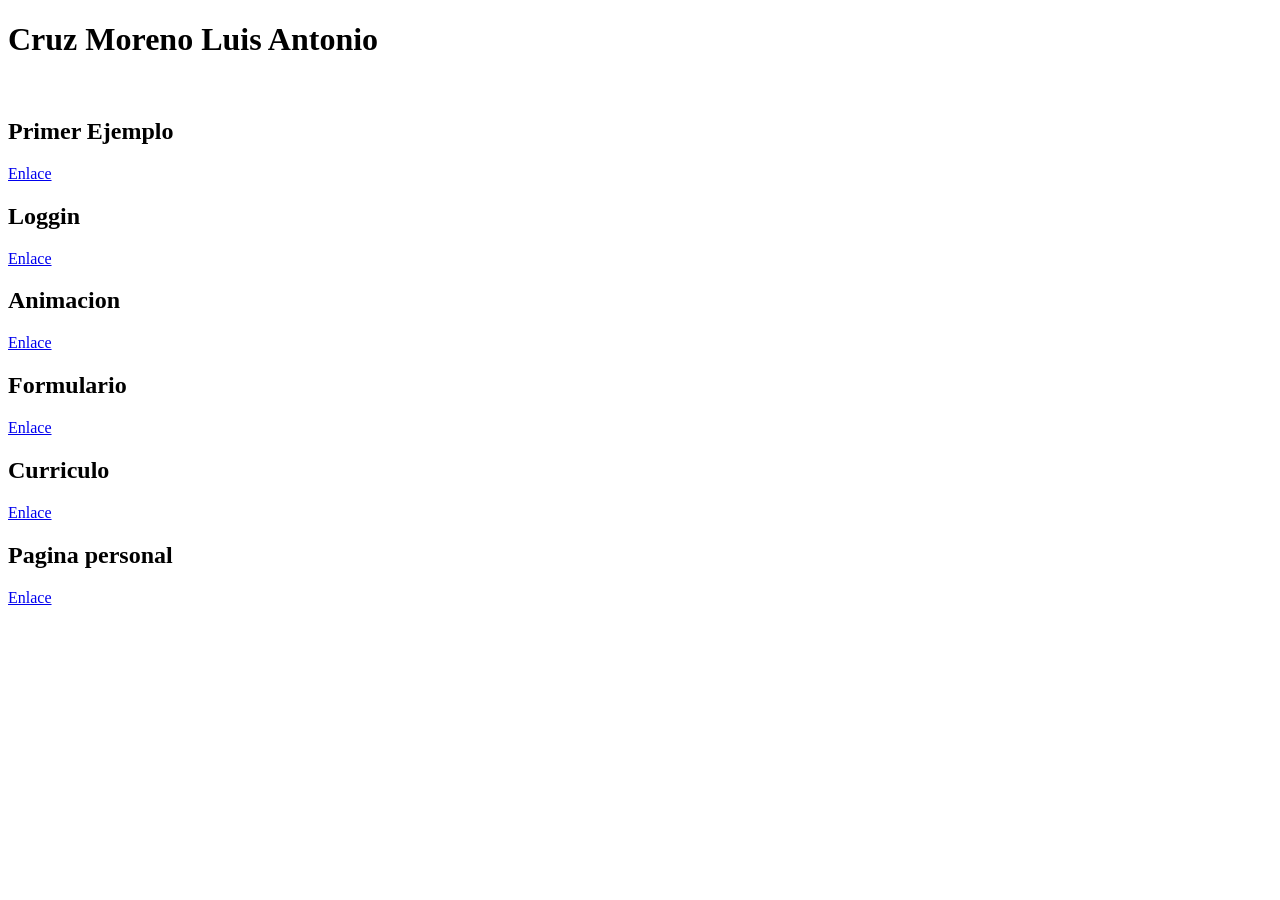
==== index.html @ 64045efc "pagina" ====
<!DOCTYPE html>
<html lang="en">
<head>
    <meta charset="UTF-8">
    <meta http-equiv="X-UA-Compatible" content="IE=edge">
    <meta name="viewport" content="width=device-width, initial-scale=1.0">
    <title>Directorio</title>
</head>
<body>
    <h1>Cruz Moreno Luis Antonio</h1>
    <br>
    <h2>Primer Ejemplo</h2> 
    <a href="02HTML/index.html" >Enlace</a>
    <br>
    <h2>Loggin</h2> 
    <a href="03Loggin/loggin.html" >Enlace</a>
    <br>
    <h2>Animacion</h2> 
    <a href="04CSSAnimada/animada.html" >Enlace</a>
    <br>
    <h2>Formulario</h2> 
    <a href="05Formulario/formulario.html" >Enlace</a>
    <br>
    <h2>Curriculo</h2> 
    <a href="Curriculo/index.html" >Enlace</a>
    <br>
    <h2>Pagina personal</h2> 
    <a href="Paginapersonal/index.html" >Enlace</a>
</body>
</html>
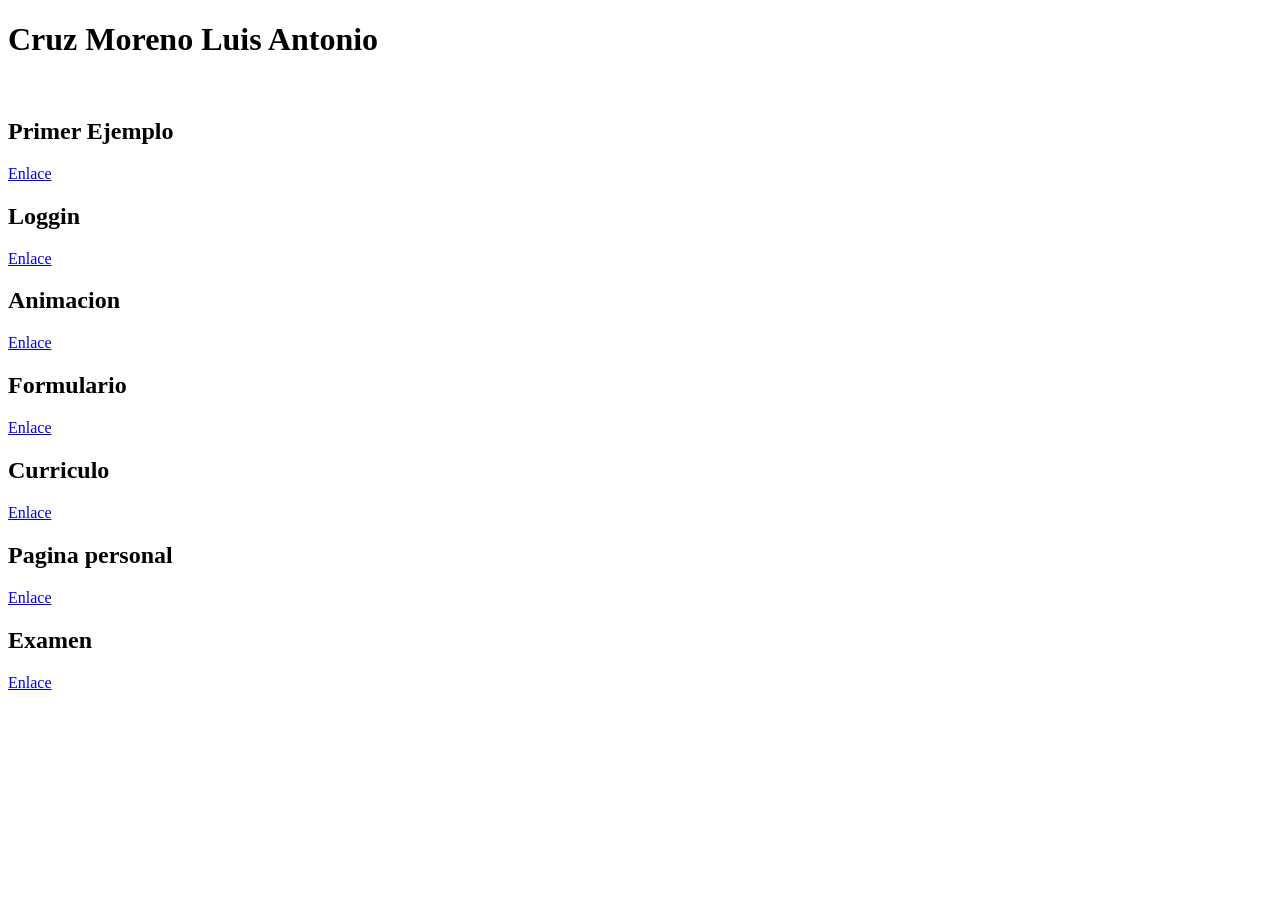
==== commit aff7aad8: "directorio" ====
--- a/index.html
+++ b/index.html
@@ -26,5 +26,7 @@
     <br>
     <h2>Pagina personal</h2> 
     <a href="Paginapersonal/index.html" >Enlace</a>
+    <h2>Examen</h2> 
+    <a href="Examen/index.html" >Enlace</a>
 </body>
 </html>
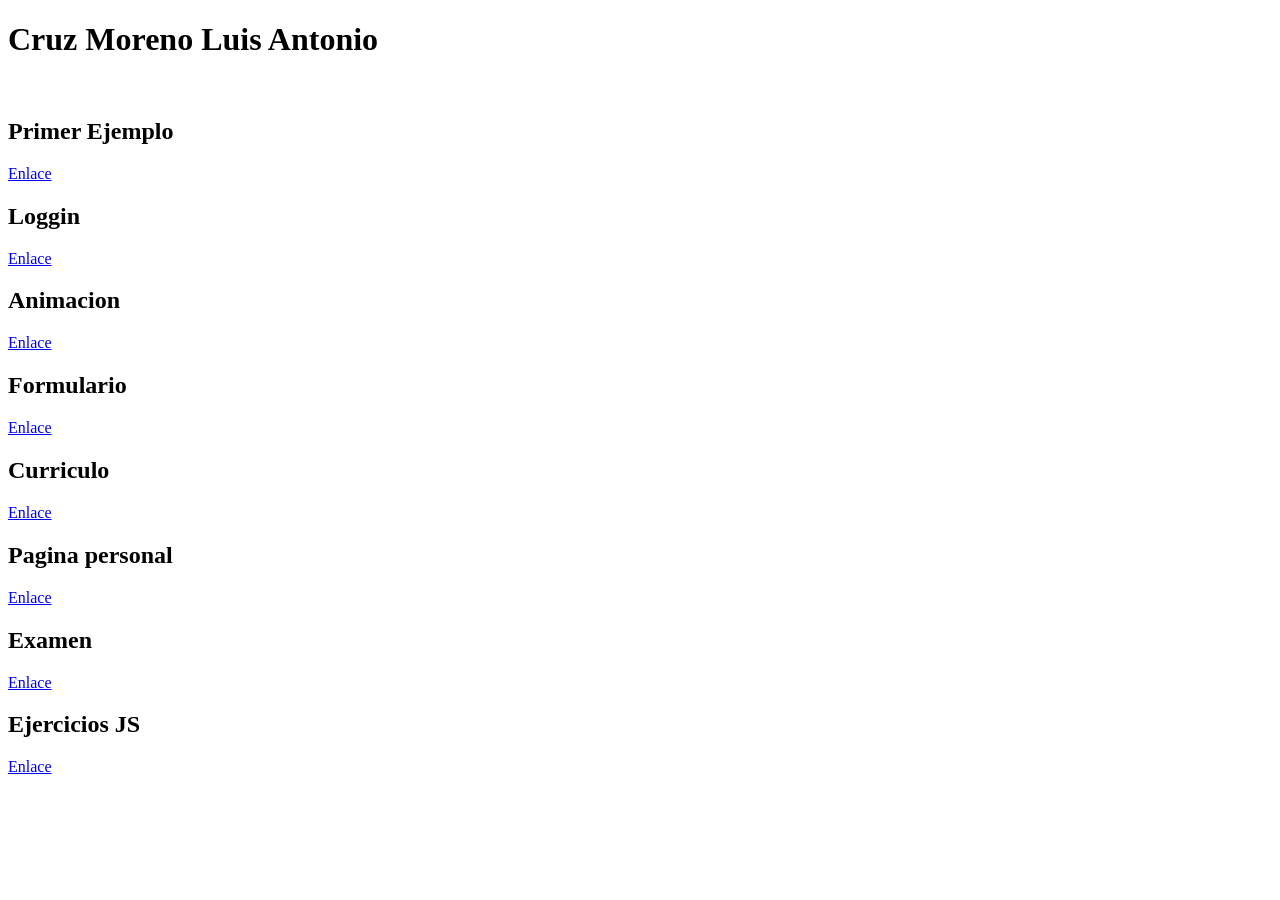
==== commit 6ada72c8: "SIUUU" ====
--- a/index.html
+++ b/index.html
@@ -26,7 +26,11 @@
     <br>
     <h2>Pagina personal</h2> 
     <a href="Paginapersonal/index.html" >Enlace</a>
+    <br>
     <h2>Examen</h2> 
     <a href="Examen/index.html" >Enlace</a>
+    <br>
+    <h2>Ejercicios JS</h2> 
+    <a href="EjerciciosJS/index.html" >Enlace</a>
 </body>
 </html>
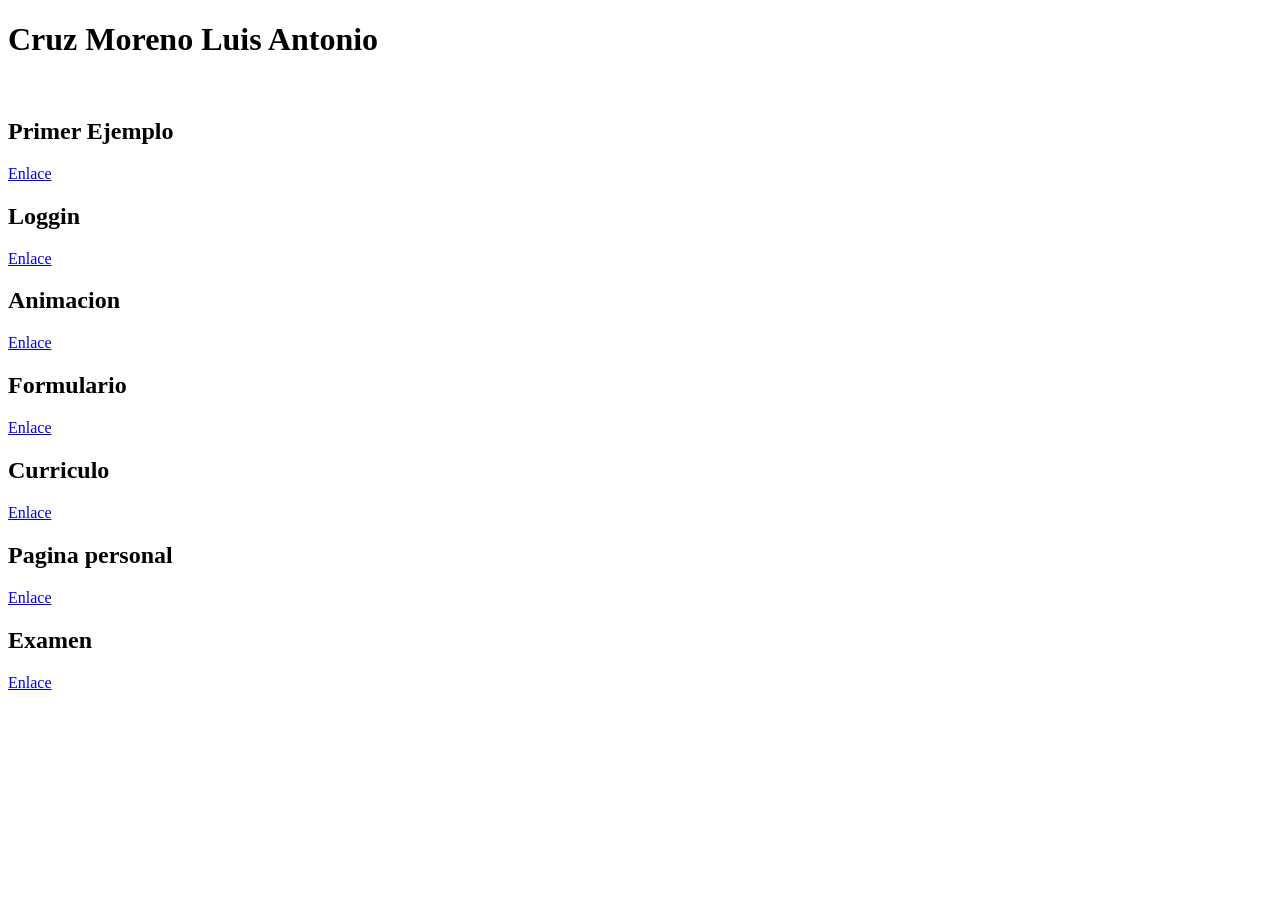
==== commit 73f1931e: "directorio" ====
--- a/index.html
+++ b/index.html
@@ -30,7 +30,5 @@
     <h2>Examen</h2> 
     <a href="Examen/index.html" >Enlace</a>
     <br>
-    <h2>Ejercicios JS</h2> 
-    <a href="EjerciciosJS/index.html" >Enlace</a>
-</body>
+ 
 </html>
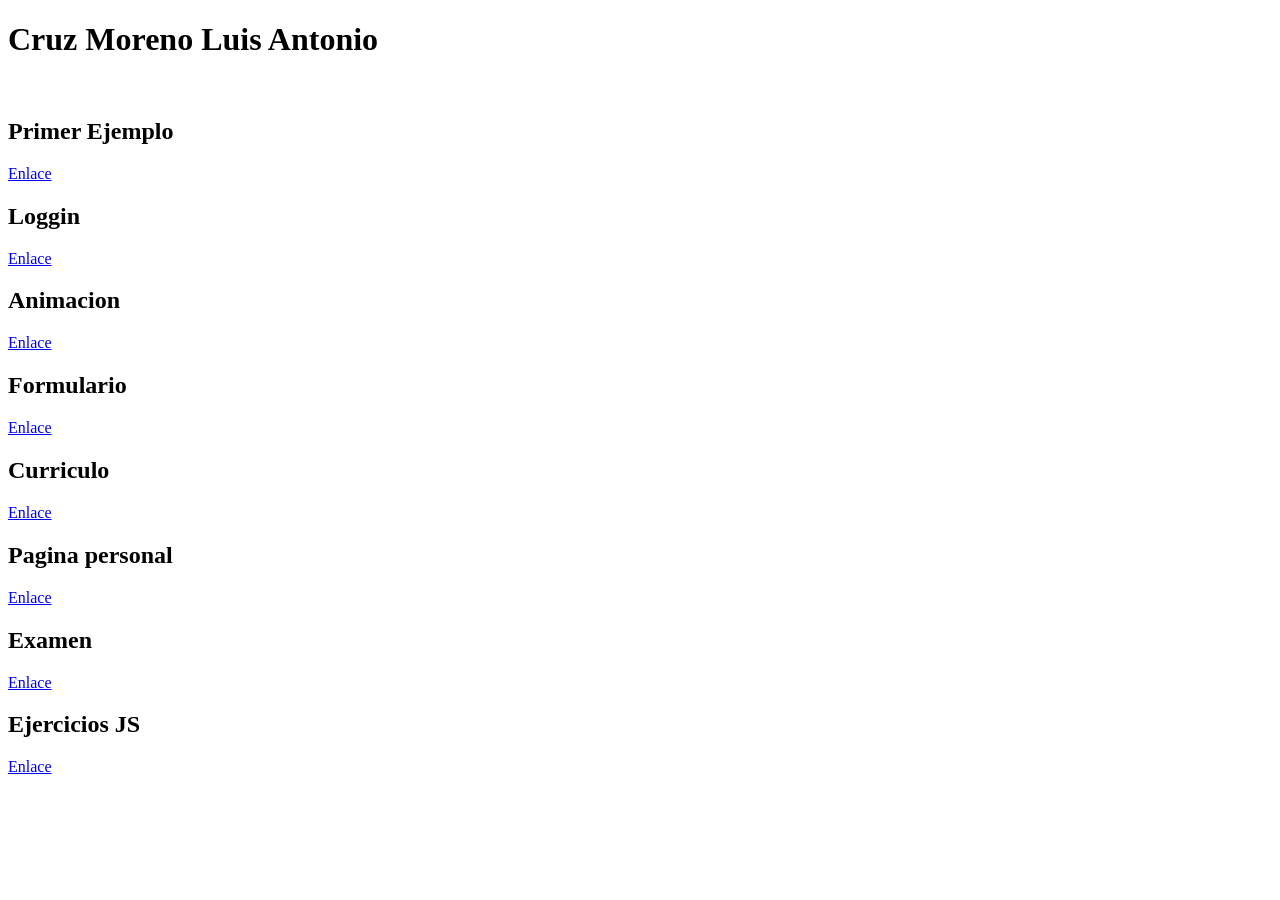
==== commit d94392dd: "ejercicios js" ====
--- a/index.html
+++ b/index.html
@@ -30,5 +30,7 @@
     <h2>Examen</h2> 
     <a href="Examen/index.html" >Enlace</a>
     <br>
- 
+    <h2>Ejercicios JS</h2> 
+    <a href="EjerciciosJS/index.html" >Enlace</a>
+</body>
 </html>
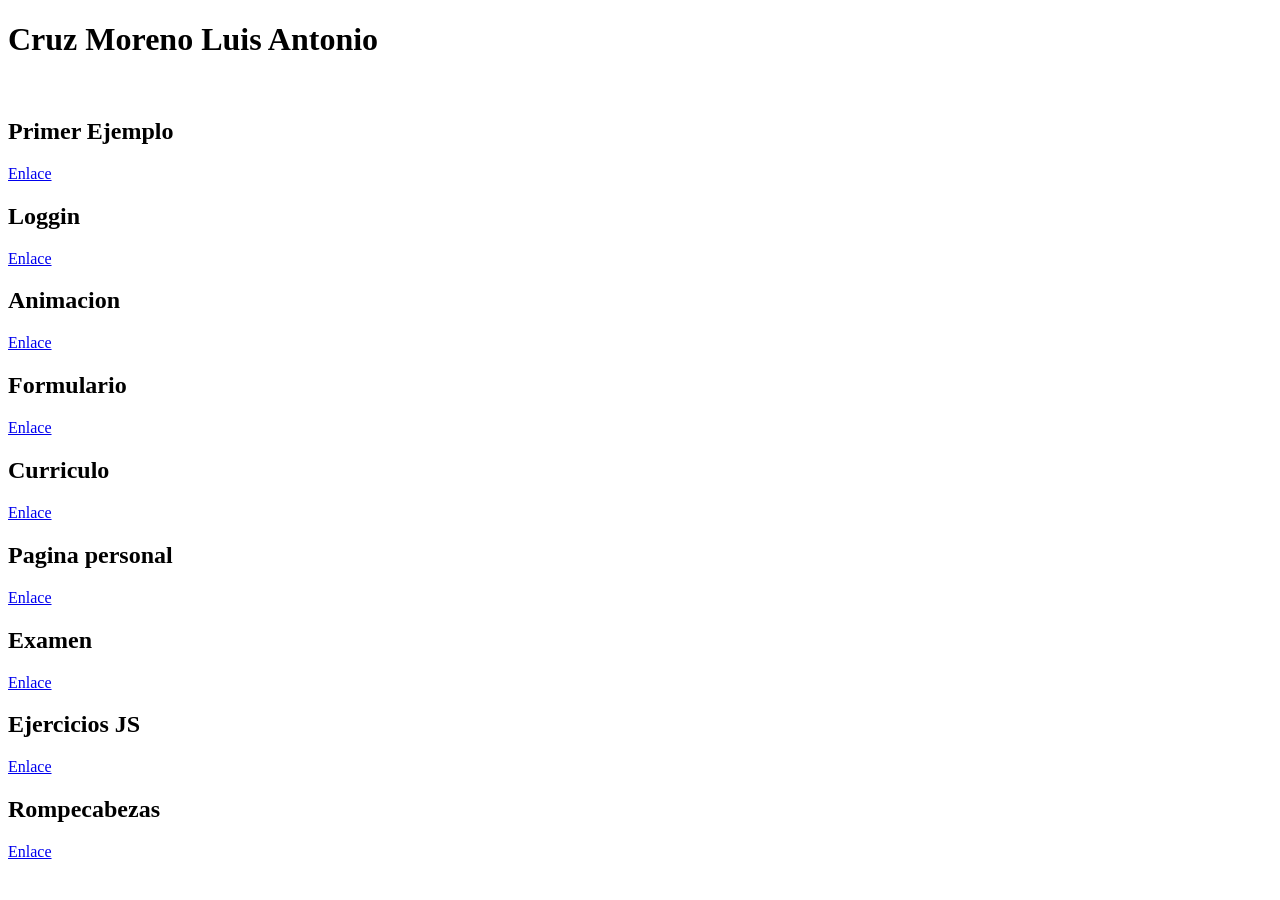
==== commit ad592f7e: "Rompecabezas" ====
--- a/index.html
+++ b/index.html
@@ -32,5 +32,8 @@
     <br>
     <h2>Ejercicios JS</h2> 
     <a href="EjerciciosJS/index.html" >Enlace</a>
+    <br>
+    <h2>Rompecabezas</h2> 
+    <a href="08Rompecabezas/rompecabezas.html" >Enlace</a>
 </body>
 </html>
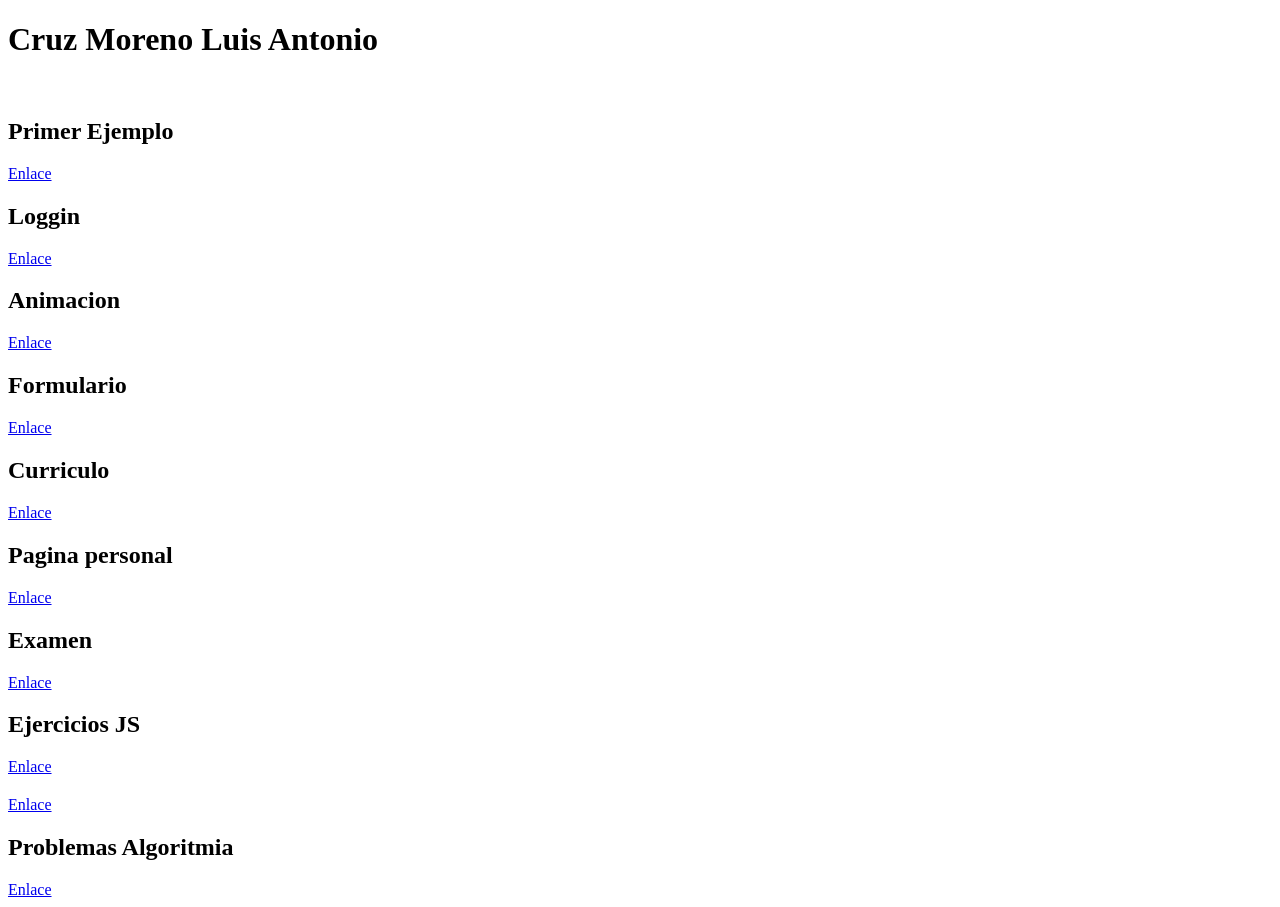
==== commit c05e1309: "Algoritmia" ====
--- a/index.html
+++ b/index.html
@@ -33,7 +33,10 @@
     <h2>Ejercicios JS</h2> 
     <a href="EjerciciosJS/index.html" >Enlace</a>
     <br>
-    <h2>Rompecabezas</h2> 
+    <h2></h2> 
     <a href="08Rompecabezas/rompecabezas.html" >Enlace</a>
+    <br>
+    <h2>Problemas Algoritmia</h2> 
+    <a href="07AlgoritmiaJS/Algoritmia.html" >Enlace</a>
 </body>
 </html>
